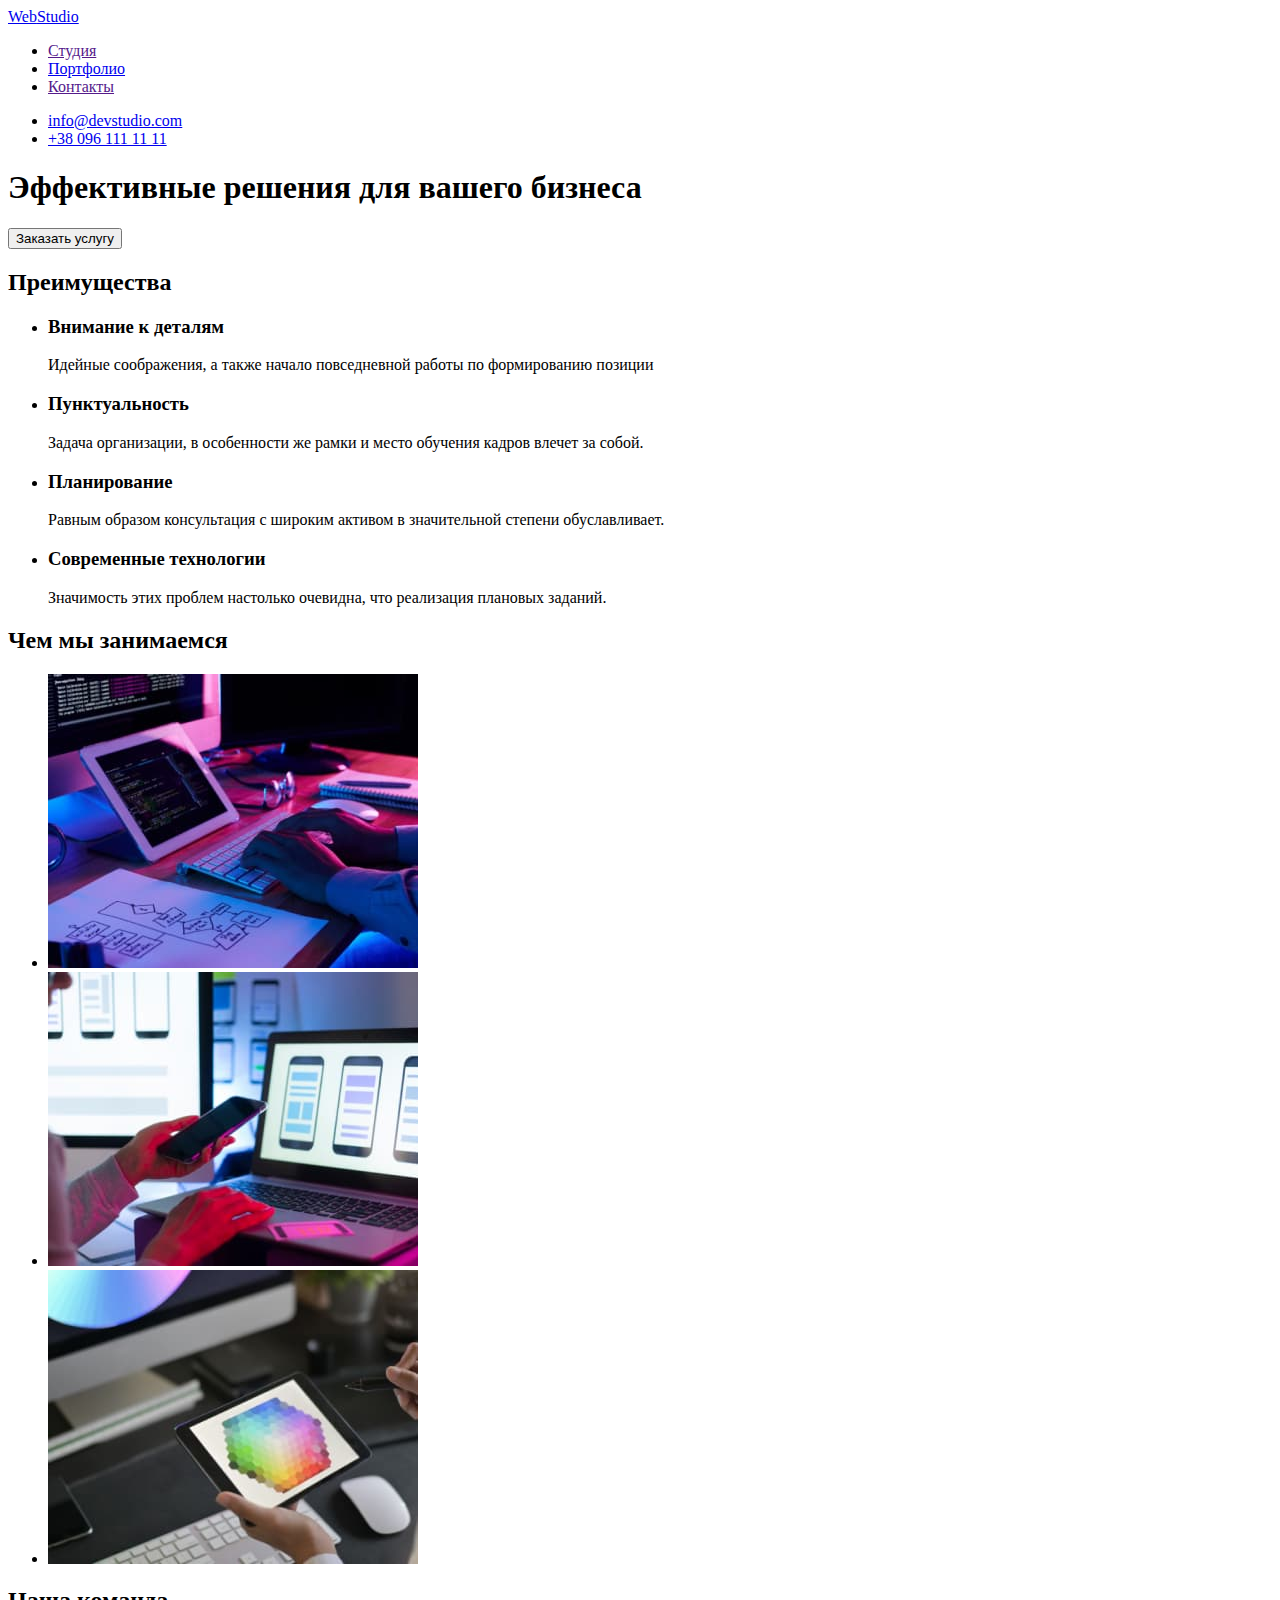
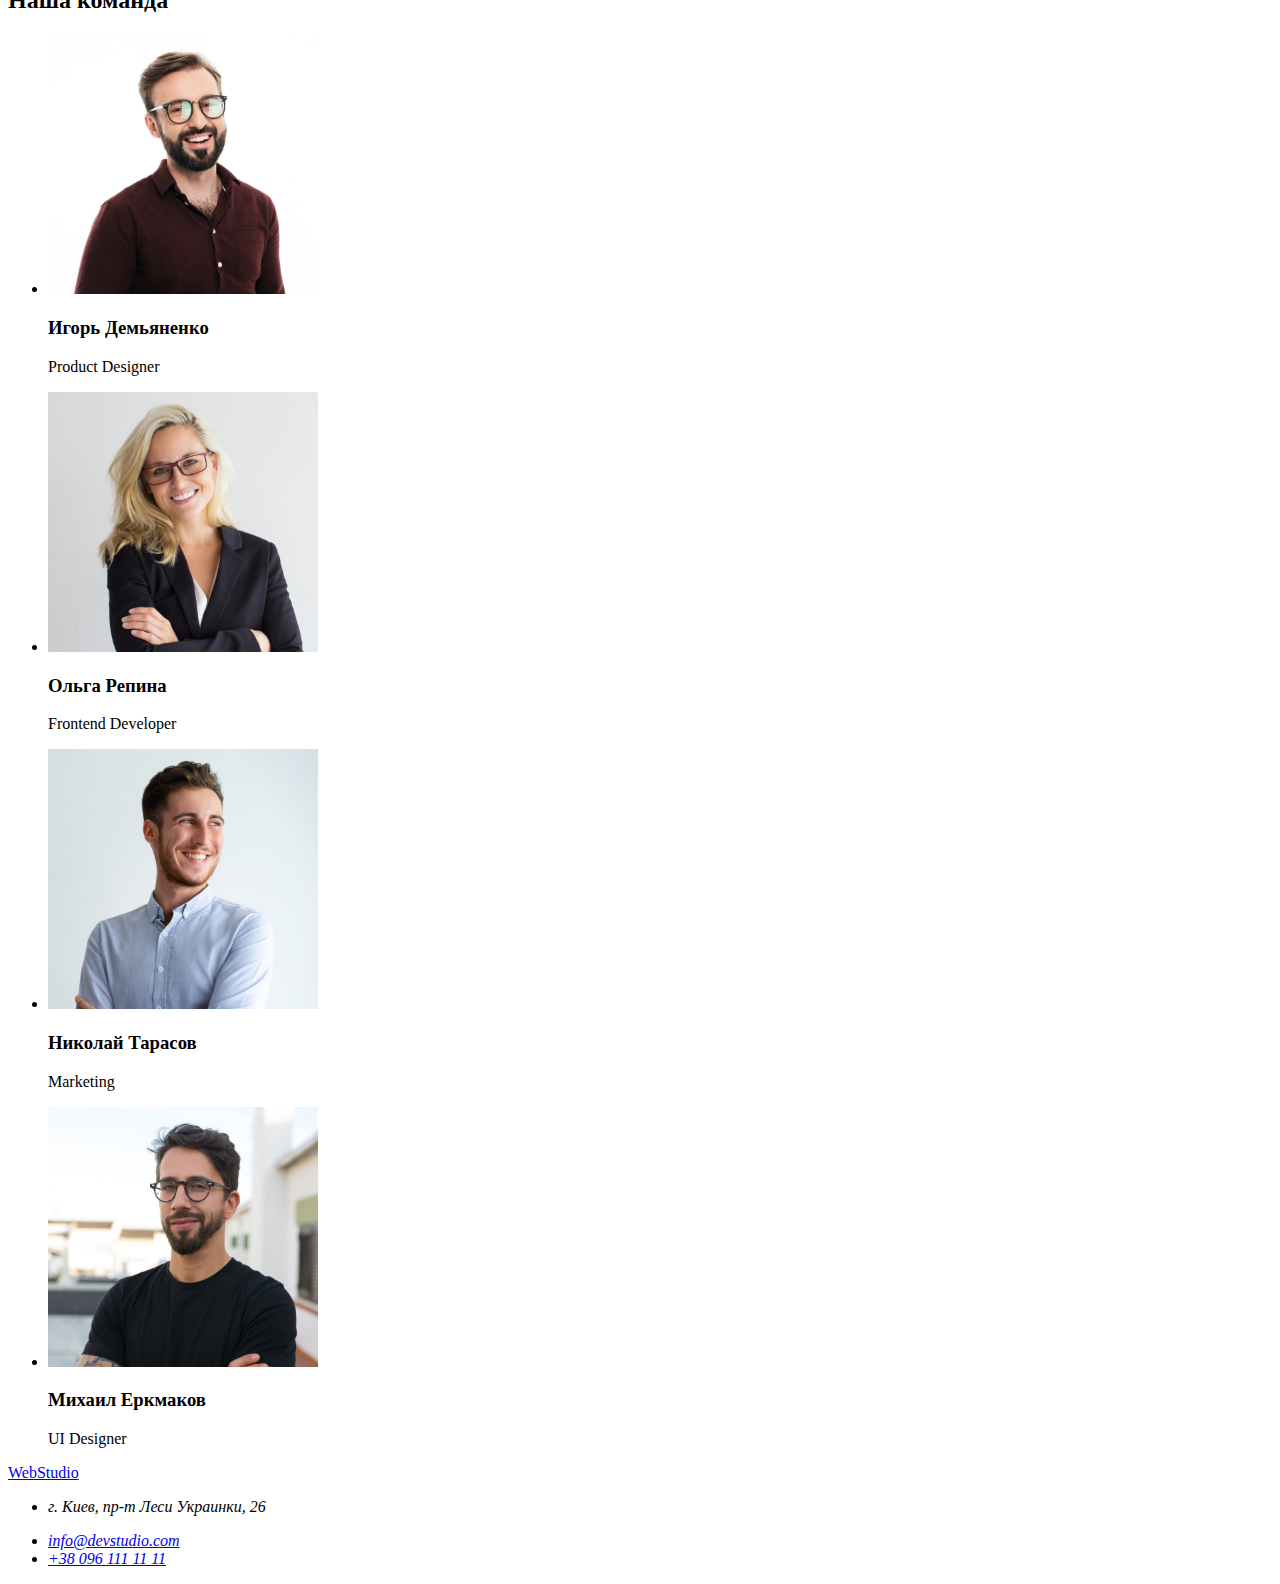
==== index.html @ fbeafdbd "Додано файли з 1 дз" ====
<!DOCTYPE html>
<html lang="ru">
<head>
    <meta charset="UTF-8">
    <meta http-equiv="X-UA-Compatible" content="IE=edge">
    <meta name="viewport" content="width=device-width, initial-scale=1.0">
    <link rel="stylesheet" href="./css/styles.css">
    <title>Студия</title>
</head>
<body>
    <header>
        <nav class="navigation">
        <a lang="en" href="./index.html" class="navigation-logo-link link">Web<span class="navigation-logo-top">Studio</span></a>
        
            <ul class="navigation-list list">
                <li class="navigation-item">
                    <a href="" class="link">Студия</a>
                </li>
                <li class="navigation-item">
                    <a href="./portfolio.html" class="link">Портфолио</a>
                </li>
                <li class="navigation-item">
                    <a href="" class="link">Контакты</a>
                </li>
            </ul>
        </nav>

        <ul class="contacts-list list">
            <li class="contact-item">
                <a href="mailto:info@devstudio.com" class="link">info@devstudio.com</a>
            </li>
            <li class="contact-item">
                <a href="callto:+380961111111" class="link">+38 096 111 11 11</a>
            </li>
        </ul>
        
    </header>
    <main>
        <section>
            <h1 class="hero-title">Эффективные решения для вашего бизнеса</h1>
            <button type="button" class="hero-btn btn">Заказать услугу</button>
        </section>
        <section>
            <h2>Преимущества</h2>
            <ul class="benefits-list list">
                <li class="benefits-item">
                    <h3 class="benefits-title">Внимание к деталям</h3>
                    <p class="benefits-text">Идейные соображения, а также начало повседневной работы по формированию позиции</p>
                </li>
                <li class="benefits-item">
                    <h3 class="benefits-title">Пунктуальность</h3>
                    <p class="benefits-text">Задача организации, в особенности же рамки и место обучения кадров влечет за собой.</p>
                </li>
                <li class="benefits-item">
                    <h3 class="benefits-title">Планирование</h3>
                    <p class="benefits-text">Равным образом консультация с широким активом в значительной степени обуславливает.</p>
                </li>
                <li class="benefits-item">
                    <h3 class="benefits-title">Современные технологии</h3>
                    <p class="benefits-text">Значимость этих проблем настолько очевидна, что реализация плановых заданий.</p>
                </li>
            </ul>
        </section>
        <section>
            <h2 class="skills-title title">Чем мы занимаемся</h2>
            <ul class="skills-list list">
                <li class="skills-item">
                    <img src="./images/skills-coding-1.jpg" alt="Програмист пишет код" width="370" height="294">
                </li>
                <li class="skills-item">
                    <img src="./images/skills-mobile-app-2.jpg" alt="Програмист пишет мобильное приложение" width="370" height="294">
                </li>
                <li class="skills-item">
                    <img src="./images/skills-design-3.jpg" alt="Дизайнер рисует" width="370" height="294">
                </li>
            </ul>
        </section>
        <section>
           <h2 class="team-title title">Наша команда</h2>
            <ul class="team-list list">
                <li class="team-item">
                    <img src="./images/team-card-1.jpg" alt="Фото Игоря Демьяненко" width="270" height="260">
                    <h3 class="team-name">Игорь Демьяненко</h3>
                    <p lang="en" class="team-position">Product Designer</p>
                </li>
                <li class="team-item">
                    <img src="./images/team-card-2.jpg" alt="Фото Ольги Репиной" width="270" height="260">
                    <h3 class="team-name">Ольга Репина</h3>
                    <p lang="en" class="team-position">Frontend Developer</p>
                </li>
                <li class="team-item">
                    <img src="./images/team-card-3.jpg" alt="Фото Николая Тарасова" width="270" height="260">
                    <h3 class="team-name">Николай Тарасов</h3>
                    <p lang="en" class="team-position">Marketing</p>
                </li>
                <li class="team-item">
                    <img src="./images/team-card-4.jpg" alt="Фото Михаила Ермакова" width="270" height="260">
                    <h3 class="team-name">Михаил Еркмаков</h3>
                    <p lang="en" class="team-position">UI Designer</p>
                </li>
            </ul>
        </section>
    </main>
    <footer>
        <a lang="en" href="./index.html" class="navigation-logo-link link">Web<span class="navigation-logo-bottom">Studio</span></a>
        <address>
            <ul class="address-list list">
                <li class="address-item">
                    <p class="address-text">г. Киев, пр-т Леси Украинки, 26</p>
                </li>
                <li class="address-item">
                    <a href="mailto:info@devstudio.com" class="address-link link">info@devstudio.com</a>
                </li>
                <li class="address-item">
                    <a href="callto:+380961111111" class="address-link link">+38 096 111 11 11</a>
                </li>
            </ul>           
        </address>

    </footer>
    
    
</body>
</html>
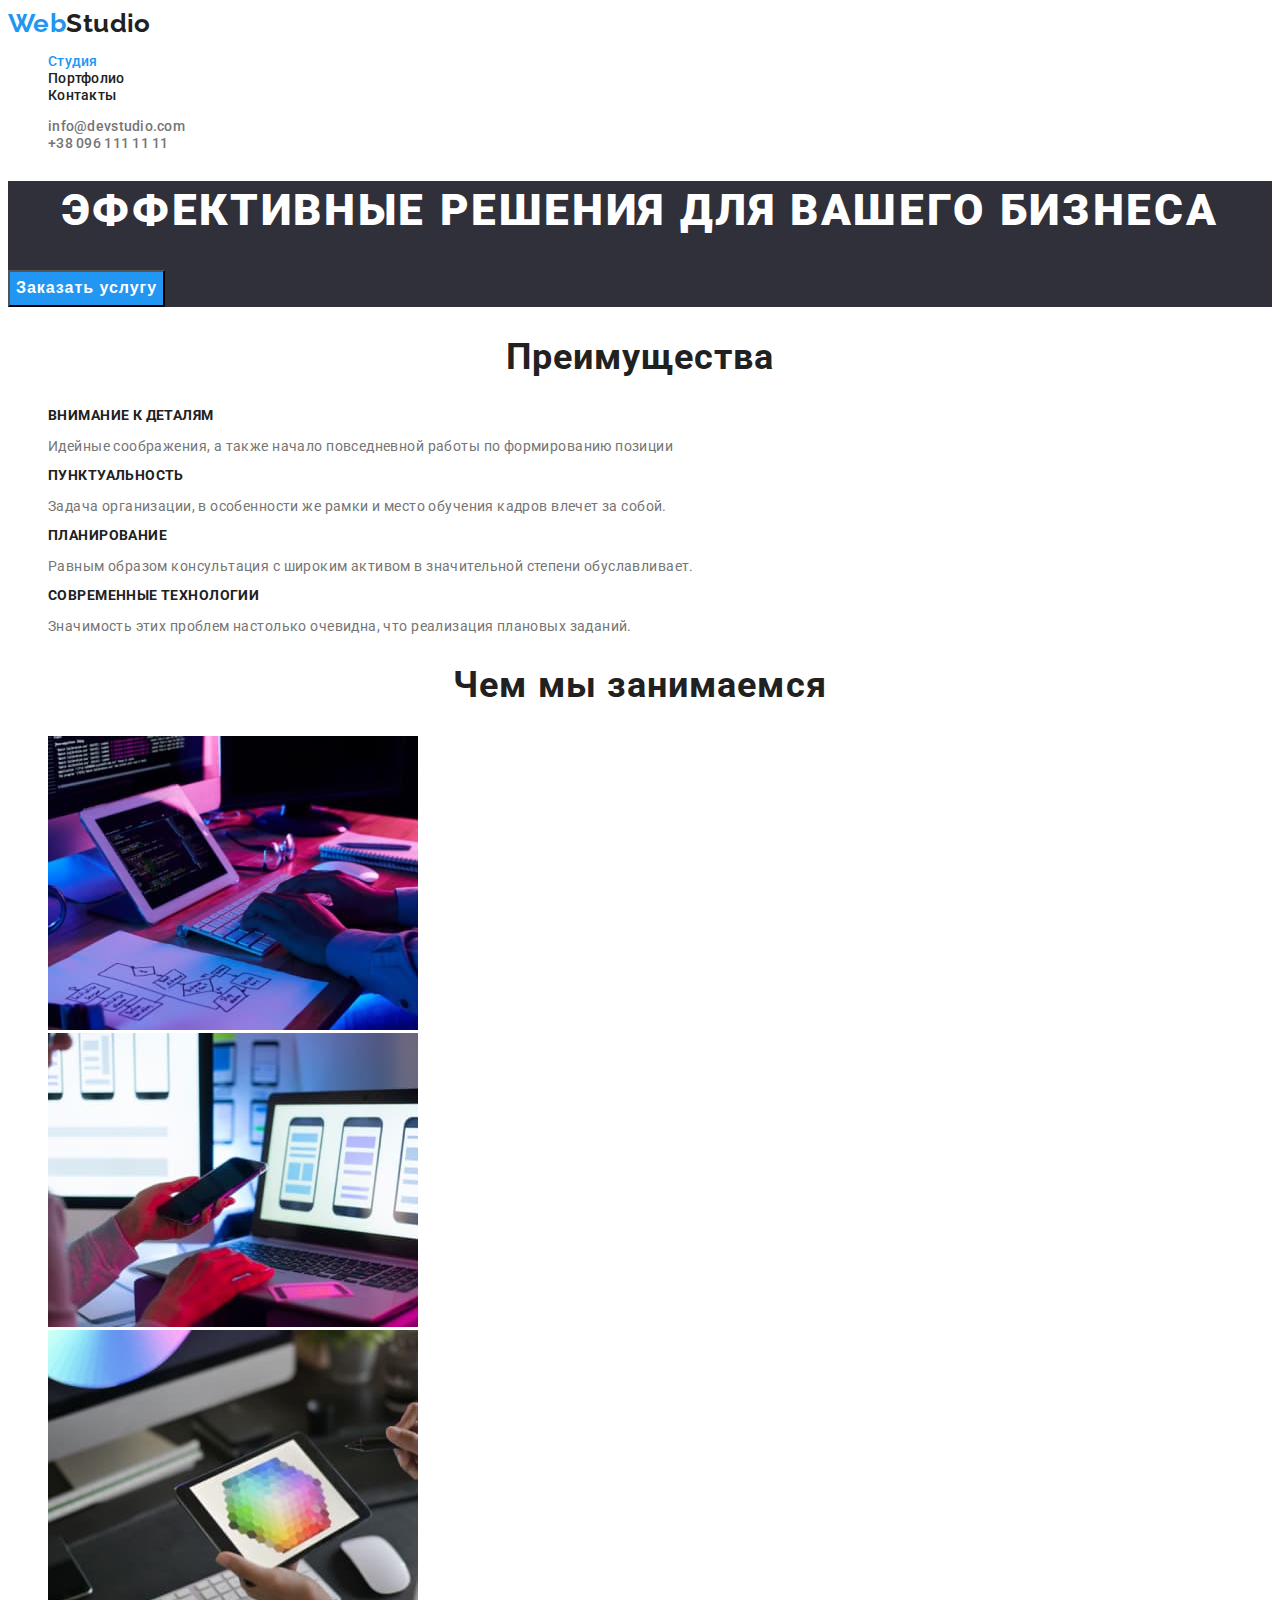
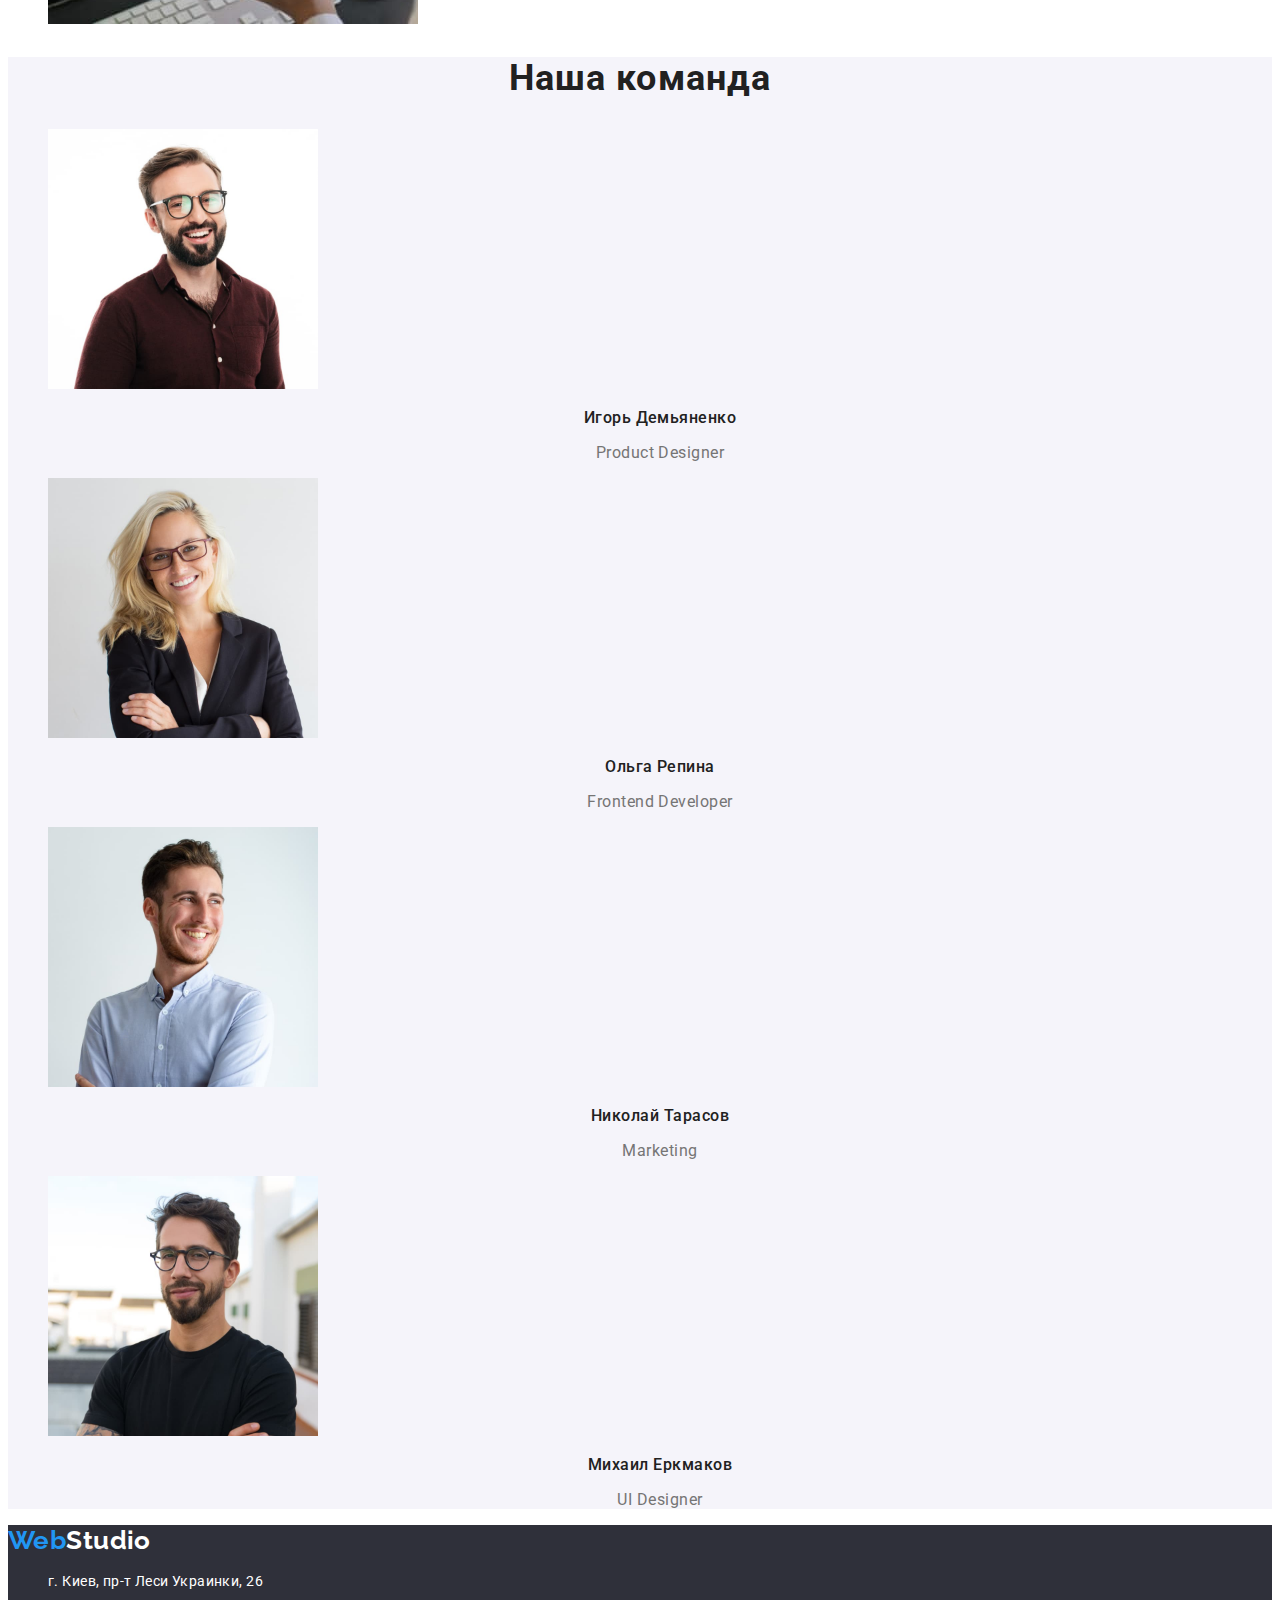
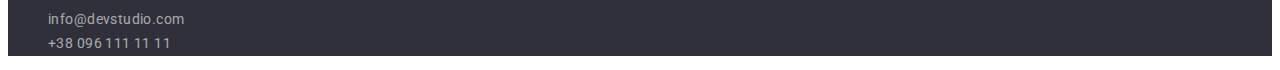
==== commit 48ce0da1: "Додано розмітку для portfolio.html,додано стилі для index.html та portfolio.html" ====
--- a/index.html
+++ b/index.html
@@ -4,22 +4,23 @@
     <meta charset="UTF-8">
     <meta http-equiv="X-UA-Compatible" content="IE=edge">
     <meta name="viewport" content="width=device-width, initial-scale=1.0">
+    <title>Студия</title>
+    <link href="https://fonts.googleapis.com/css2?family=Raleway:wght@700&family=Roboto:wght@400;500;700&display=swap" rel="stylesheet">
     <link rel="stylesheet" href="./css/styles.css">
-    <title>Студия</title>
 </head>
 <body>
     <header>
         <nav class="navigation">
-        <a lang="en" href="./index.html" class="navigation-logo-link link">Web<span class="navigation-logo-top">Studio</span></a>
+        <a lang="en" href="./index.html" class="logo link">Web<span class="logo-top">Studio</span></a>
         
             <ul class="navigation-list list">
-                <li class="navigation-item">
-                    <a href="" class="link">Студия</a>
+                <li>
+                    <a href="./index.html"class="link current">Студия</a>
                 </li>
-                <li class="navigation-item">
+                <li>
                     <a href="./portfolio.html" class="link">Портфолио</a>
                 </li>
-                <li class="navigation-item">
+                <li>
                     <a href="" class="link">Контакты</a>
                 </li>
             </ul>
@@ -36,83 +37,83 @@
         
     </header>
     <main>
-        <section>
+        <section class="hero">
             <h1 class="hero-title">Эффективные решения для вашего бизнеса</h1>
             <button type="button" class="hero-btn btn">Заказать услугу</button>
         </section>
-        <section>
-            <h2>Преимущества</h2>
-            <ul class="benefits-list list">
-                <li class="benefits-item">
-                    <h3 class="benefits-title">Внимание к деталям</h3>
-                    <p class="benefits-text">Идейные соображения, а также начало повседневной работы по формированию позиции</p>
+        <section class="features">
+            <h2 class="features-title title">Преимущества</h2>
+            <ul class="features-list list">
+                <li>
+                    <h3 class="features-name">Внимание к деталям</h3>
+                    <p class="features-text">Идейные соображения, а также начало повседневной работы по формированию позиции</p>
                 </li>
-                <li class="benefits-item">
-                    <h3 class="benefits-title">Пунктуальность</h3>
-                    <p class="benefits-text">Задача организации, в особенности же рамки и место обучения кадров влечет за собой.</p>
+                <li>
+                    <h3 class="features-name">Пунктуальность</h3>
+                    <p class="features-text">Задача организации, в особенности же рамки и место обучения кадров влечет за собой.</p>
                 </li>
-                <li class="benefits-item">
-                    <h3 class="benefits-title">Планирование</h3>
-                    <p class="benefits-text">Равным образом консультация с широким активом в значительной степени обуславливает.</p>
+                <li>
+                    <h3 class="features-name">Планирование</h3>
+                    <p class="features-text">Равным образом консультация с широким активом в значительной степени обуславливает.</p>
                 </li>
-                <li class="benefits-item">
-                    <h3 class="benefits-title">Современные технологии</h3>
-                    <p class="benefits-text">Значимость этих проблем настолько очевидна, что реализация плановых заданий.</p>
+                <li>
+                    <h3 class="features-name">Современные технологии</h3>
+                    <p class="features-text">Значимость этих проблем настолько очевидна, что реализация плановых заданий.</p>
                 </li>
             </ul>
         </section>
-        <section>
+        <section class="skills">
             <h2 class="skills-title title">Чем мы занимаемся</h2>
-            <ul class="skills-list list">
-                <li class="skills-item">
+            <ul class="skill-list list">
+                <li>
                     <img src="./images/skills-coding-1.jpg" alt="Програмист пишет код" width="370" height="294">
                 </li>
-                <li class="skills-item">
+                <li>
                     <img src="./images/skills-mobile-app-2.jpg" alt="Програмист пишет мобильное приложение" width="370" height="294">
                 </li>
-                <li class="skills-item">
+                <li>
                     <img src="./images/skills-design-3.jpg" alt="Дизайнер рисует" width="370" height="294">
                 </li>
             </ul>
         </section>
-        <section>
+        <section class="section team">
            <h2 class="team-title title">Наша команда</h2>
             <ul class="team-list list">
-                <li class="team-item">
+                <li>
                     <img src="./images/team-card-1.jpg" alt="Фото Игоря Демьяненко" width="270" height="260">
                     <h3 class="team-name">Игорь Демьяненко</h3>
-                    <p lang="en" class="team-position">Product Designer</p>
+                    <p lang="en" class="team-text">Product Designer</p>
                 </li>
-                <li class="team-item">
+                <li>
                     <img src="./images/team-card-2.jpg" alt="Фото Ольги Репиной" width="270" height="260">
                     <h3 class="team-name">Ольга Репина</h3>
-                    <p lang="en" class="team-position">Frontend Developer</p>
+                    <p lang="en" class="team-text">Frontend Developer</p>
                 </li>
                 <li class="team-item">
                     <img src="./images/team-card-3.jpg" alt="Фото Николая Тарасова" width="270" height="260">
                     <h3 class="team-name">Николай Тарасов</h3>
-                    <p lang="en" class="team-position">Marketing</p>
+                    <p lang="en" class="team-text">Marketing</p>
                 </li>
-                <li class="team-item">
+                <li>
                     <img src="./images/team-card-4.jpg" alt="Фото Михаила Ермакова" width="270" height="260">
                     <h3 class="team-name">Михаил Еркмаков</h3>
-                    <p lang="en" class="team-position">UI Designer</p>
+                    <p lang="en" class="team-text">UI Designer</p>
                 </li>
             </ul>
         </section>
     </main>
-    <footer>
-        <a lang="en" href="./index.html" class="navigation-logo-link link">Web<span class="navigation-logo-bottom">Studio</span></a>
-        <address>
-            <ul class="address-list list">
-                <li class="address-item">
+    <footer class="footer">
+        <a lang="en" href="./index.html" class="logo link">Web<span class="logo-bottom">Studio</span></a>
+        <address class="address">
+            <ul class="list">
+                <li>
                     <p class="address-text">г. Киев, пр-т Леси Украинки, 26</p>
                 </li>
-                <li class="address-item">
-                    <a href="mailto:info@devstudio.com" class="address-link link">info@devstudio.com</a>
+                <li>
+                    <a href="mailto:info@devstudio.com" class="link">info@devstudio.com</a>
                 </li>
-                <li class="address-item">
-                    <a href="callto:+380961111111" class="address-link link">+38 096 111 11 11</a>
+                <li>
+                    <a href="callto:+380961111111" class="link">+38 096 111 11 11</a>
                 </li>
             </ul>           
         </address>
--- a/css/styles.css
+++ b/css/styles.css
@@ -0,0 +1,206 @@
+
+:root{
+--primary-text-color: #757575; 
+--title-text-color: #212121;
+--main-white-color: #fff;
+--accent-color: #2196F3;
+--background-color: #2F303A;
+--secondary-background-color: #F5F4FA;
+}
+
+body{
+    background-color: var(--main-white-color);
+    color: var(--primary-text-color); 
+    font-family: Roboto, sans-serif; 
+    font-size: 14px;
+    line-height: 1.71x;
+    letter-spacing: 0.03em;
+}
+
+.list {
+    list-style: none;
+}
+
+.link{
+    text-decoration: none;
+}
+
+.btn{
+    cursor: pointer;
+}
+
+
+/* Header */
+.logo {
+    color: var(--accent-color);
+    font-family: Raleway, sans-serif;
+    font-weight: 700;
+    font-size: 26px;
+    line-height: 1.19;
+    
+   }
+
+.logo-top{
+    color: var(--title-text-color);
+}
+
+.navigation-list .link {
+    color: var(--title-text-color);
+    font-weight: 500;
+    font-size: 14px;
+    line-height: 1.14;
+    letter-spacing: 0.02em;
+}
+
+.navigation-list .link.current{
+    color: var(--accent-color);
+}
+
+.navigation-list .link:hover,
+.navigation-list .link:focus {
+    color: var(--accent-color);
+}
+
+.contacts-list .link {
+    color: var(--primary-text-color);
+    font-weight: 500;
+    font-size: 14px;
+    line-height: 1.14;
+    letter-spacing: 0.02em;
+}
+
+.contacts-list .link:hover,
+.contacts-list .link:focus {
+    color: var(--accent-color);
+}
+
+/* HERO */
+
+.hero{
+    background-color: var(--background-color);
+}
+.hero-title {
+    color: var(--main-white-color);
+    font-weight: 900;
+    font-size: 44px;
+    line-height: 1.36;
+    text-align: center;
+    letter-spacing: 0.06em;
+    text-transform: uppercase;
+}
+.hero-btn {
+    background-color:var(--accent-color);
+    color: var(--main-white-color);
+    font-style: inherit;
+    font-weight: 700;
+    font-size: 16px;
+    line-height: 1.88;
+    display: flex;
+    align-items: center;
+    text-align: center;
+    letter-spacing: 0.06em;
+   }
+
+.features-name {
+    color: var(--title-text-color);
+    font-weight: 700;
+    font-size: 14px;
+    line-height: 1.14;
+    letter-spacing: 0.03em;
+    text-transform: uppercase;
+}
+
+.title{
+    color: var(--title-text-color);
+    font-weight: 700;
+    font-size: 36px;
+    line-height: 1.17;
+    text-align: center;
+    letter-spacing: 0.03em;
+}
+
+
+.team {
+    background-color: var(--secondary-background-color);
+}
+
+.team-name{
+    color: var(--title-text-color);
+    font-weight: 500;
+    font-size: 16px;
+    line-height: 1.19;
+    text-align: center;
+    letter-spacing: 0.03em;
+}
+
+.team-text{
+    font-size: 16px;
+    line-height: 1.19;
+    text-align: center;
+    letter-spacing: 0.03em;
+}
+
+
+
+/* Footer */
+.footer {
+    background-color: var(--background-color);
+}
+
+
+.logo-bottom {
+    color: var(--main-white-color)
+}
+
+.address {
+    font-style: normal;
+}
+
+.address-text {
+    color: var(--main-white-color);
+    font-size: 14px;
+    line-height: 1.71;
+    letter-spacing: 0.03em;
+}
+
+.address .link{
+    color: rgba(255, 255, 255, 0.6);
+    font-size: 14px;
+    line-height: 1.71;
+    letter-spacing: 0.03em;
+}
+.address .link:hover,
+.address .link:focus {
+    color: var(--accent-color);
+}
+
+/* PORTFOLIO */
+.filter-btn{
+  color: var(--title-text-color);
+  font-style: inherit;
+  font-weight: 500;
+font-size: 16px;
+line-height: 1.62;
+text-align: center;
+letter-spacing: 0.03em; 
+}
+
+.filter-btn:hover,
+.filter-btn:focus{
+    background-color: var(--accent-color);
+    color: var(--main-white-color)
+}
+
+.project-title{
+    color: var(--title-text-color);
+    font-weight: 700;
+    font-size: 18px;
+    line-height: 2;
+    letter-spacing: 0.06em;
+}
+
+.project-text{
+    font-size: 16px;
+    line-height: 1.88;
+    letter-spacing: 0.03em;
+}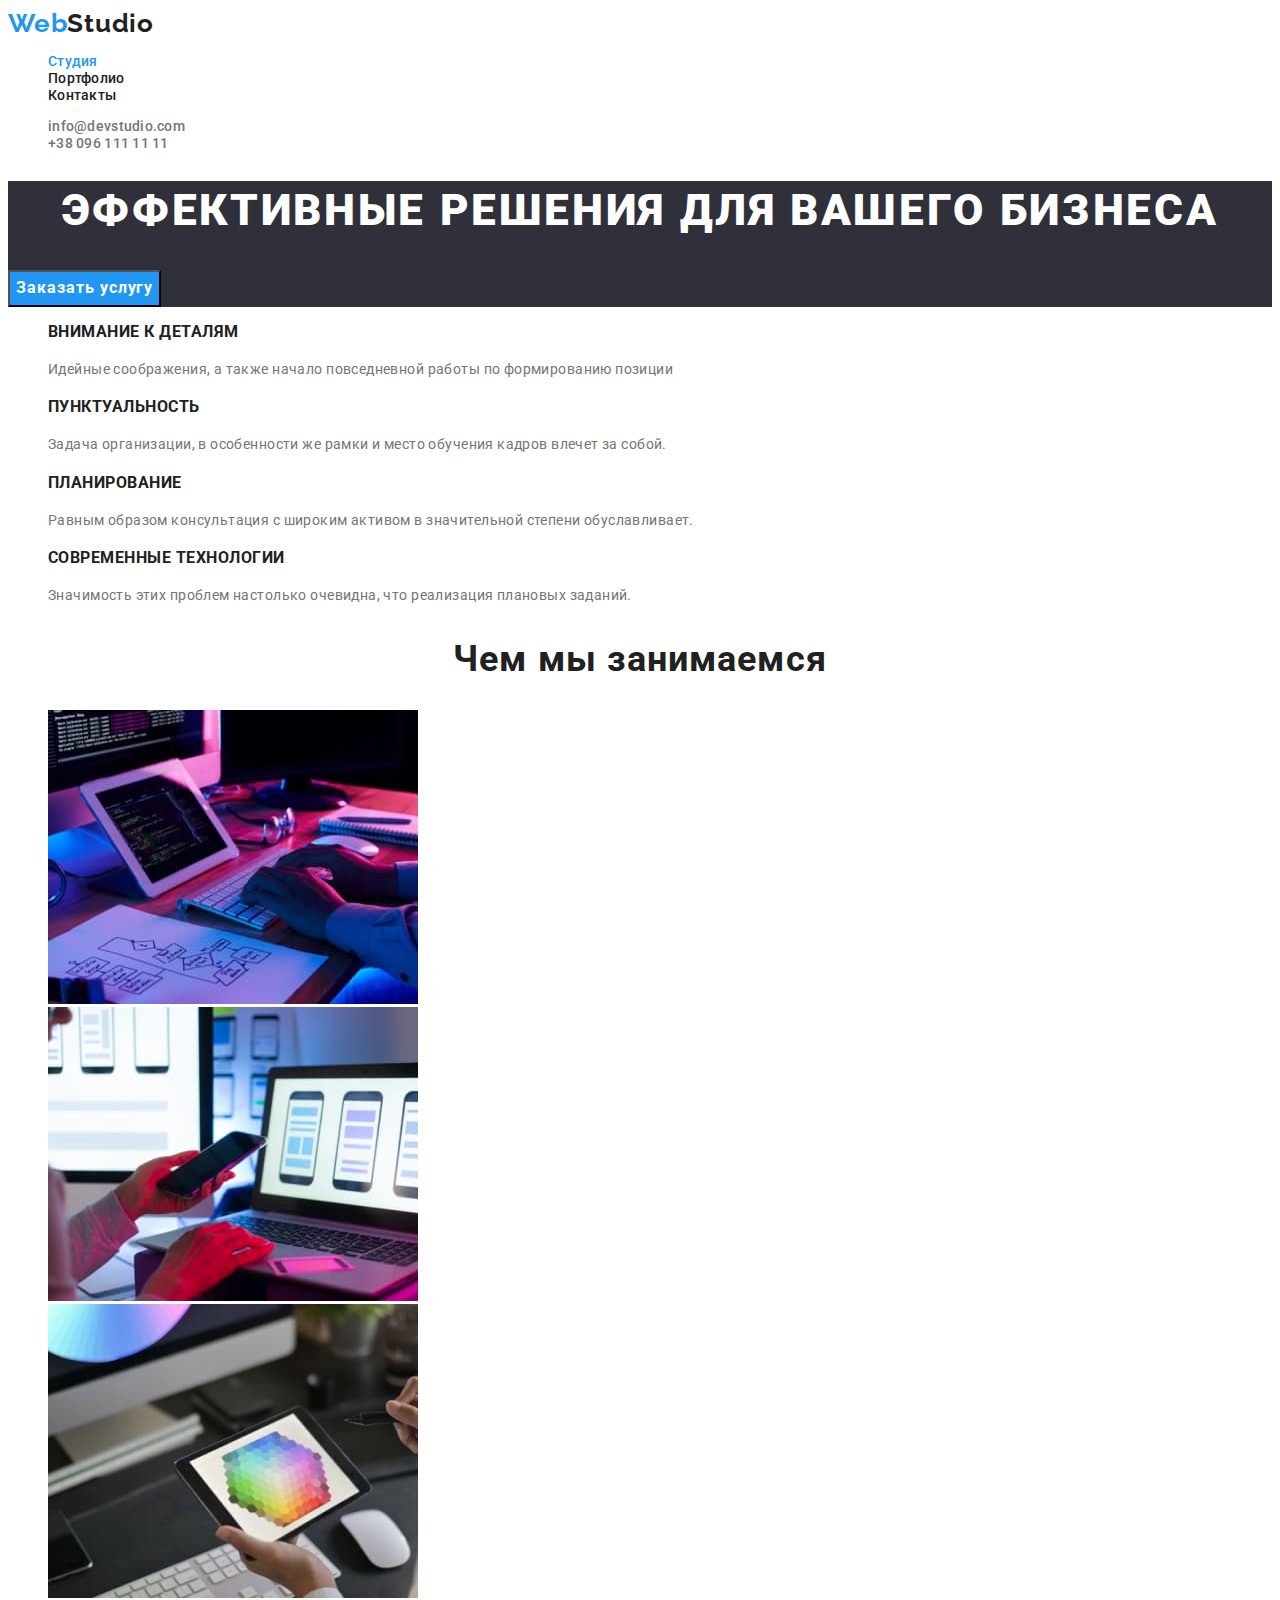
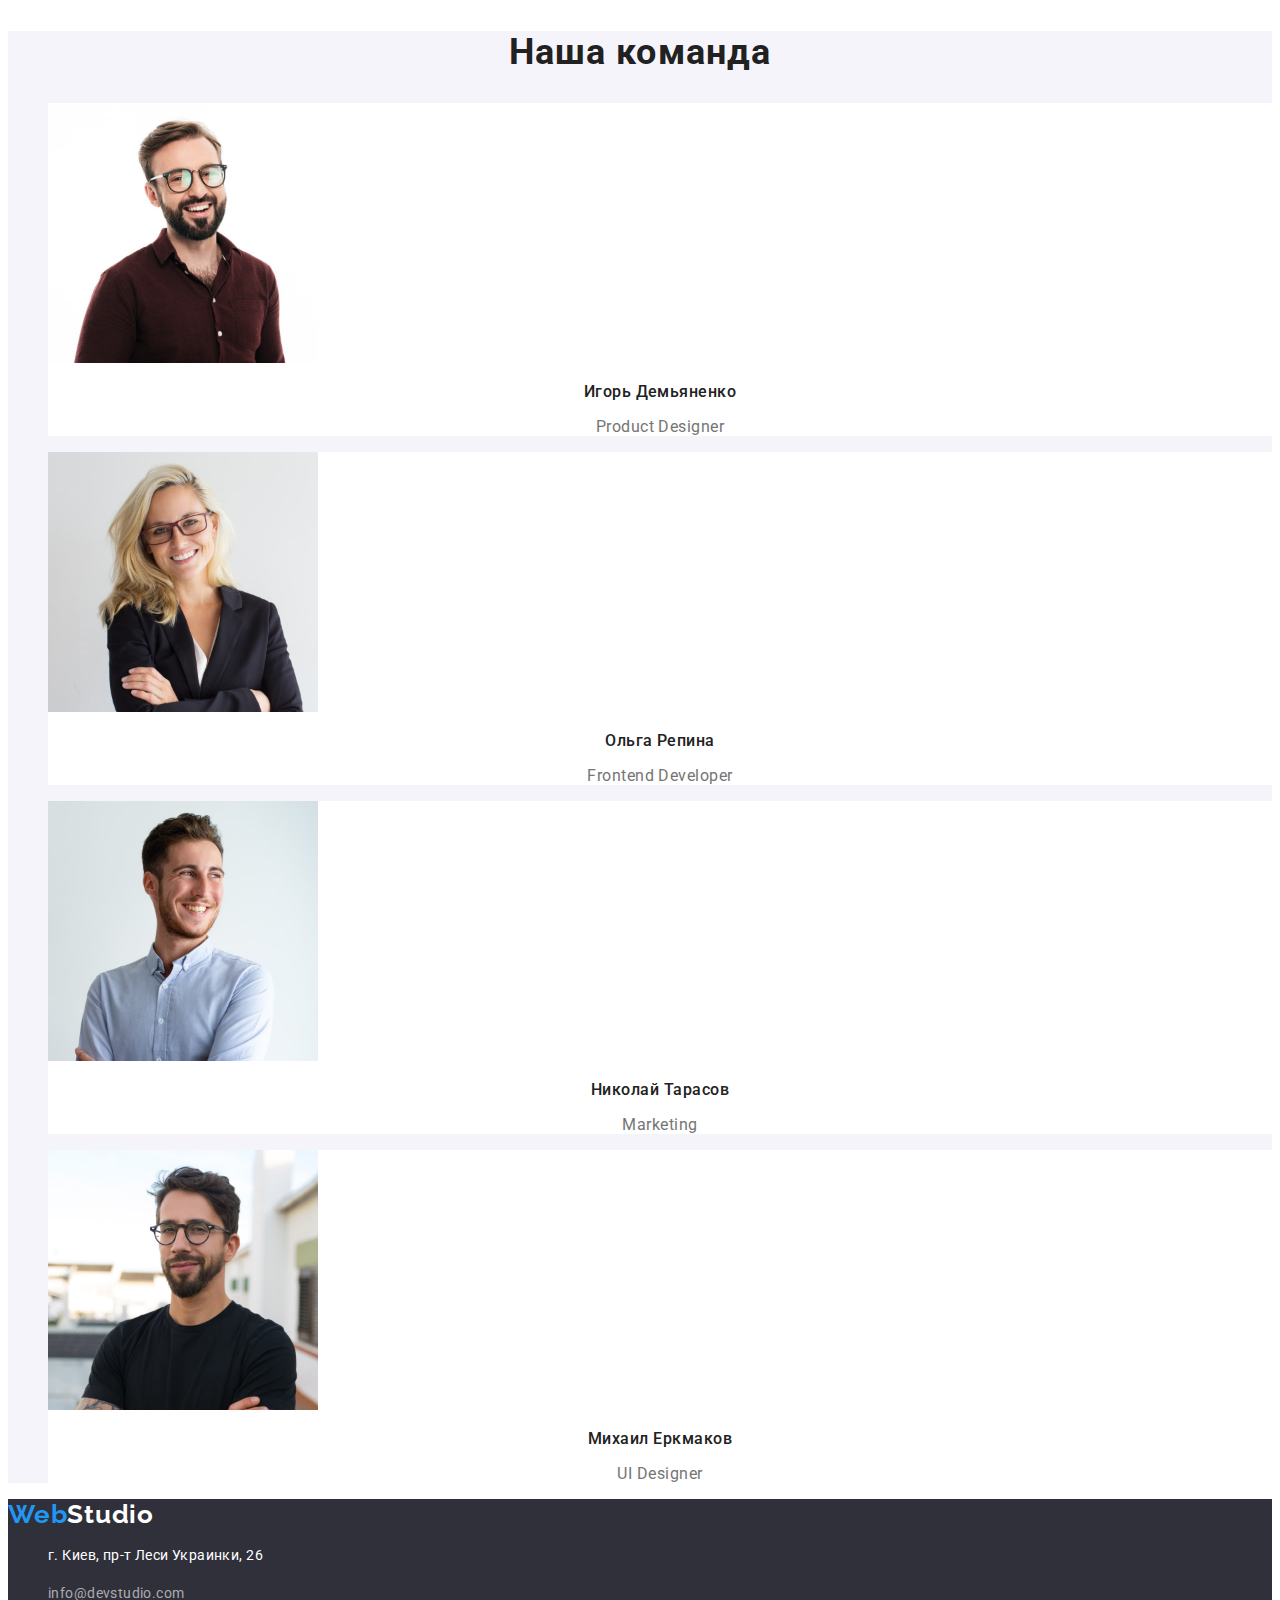
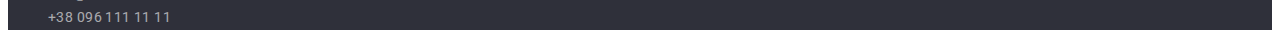
==== commit daa1e1b8: "Виправлені недоліки" ====
--- a/index.html
+++ b/index.html
@@ -42,7 +42,7 @@
             <button type="button" class="hero-btn btn">Заказать услугу</button>
         </section>
         <section class="features">
-            <h2 class="features-title title">Преимущества</h2>
+            <h2 class="features-title title" hidden>Преимущества</h2>
             <ul class="features-list list">
                 <li>
                     <h3 class="features-name">Внимание к деталям</h3>
@@ -79,12 +79,12 @@
         <section class="section team">
            <h2 class="team-title title">Наша команда</h2>
             <ul class="team-list list">
-                <li>
+                <li class="team-item">
                     <img src="./images/team-card-1.jpg" alt="Фото Игоря Демьяненко" width="270" height="260">
                     <h3 class="team-name">Игорь Демьяненко</h3>
                     <p lang="en" class="team-text">Product Designer</p>
                 </li>
-                <li>
+                <li class="team-item">
                     <img src="./images/team-card-2.jpg" alt="Фото Ольги Репиной" width="270" height="260">
                     <h3 class="team-name">Ольга Репина</h3>
                     <p lang="en" class="team-text">Frontend Developer</p>
@@ -94,7 +94,7 @@
                     <h3 class="team-name">Николай Тарасов</h3>
                     <p lang="en" class="team-text">Marketing</p>
                 </li>
-                <li>
+                <li class="team-item">
                     <img src="./images/team-card-4.jpg" alt="Фото Михаила Ермакова" width="270" height="260">
                     <h3 class="team-name">Михаил Еркмаков</h3>
                     <p lang="en" class="team-text">UI Designer</p>
--- a/css/styles.css
+++ b/css/styles.css
@@ -13,8 +13,6 @@
     color: var(--primary-text-color); 
     font-family: Roboto, sans-serif; 
     font-size: 14px;
-    line-height: 1.71x;
-    letter-spacing: 0.03em;
 }
 
 .list {
@@ -37,7 +35,7 @@
     font-weight: 700;
     font-size: 26px;
     line-height: 1.19;
-    
+    letter-spacing: 0.03em;    
    }
 
 .logo-top{
@@ -47,7 +45,6 @@
 .navigation-list .link {
     color: var(--title-text-color);
     font-weight: 500;
-    font-size: 14px;
     line-height: 1.14;
     letter-spacing: 0.02em;
 }
@@ -64,7 +61,6 @@
 .contacts-list .link {
     color: var(--primary-text-color);
     font-weight: 500;
-    font-size: 14px;
     line-height: 1.14;
     letter-spacing: 0.02em;
 }
@@ -91,12 +87,10 @@
 .hero-btn {
     background-color:var(--accent-color);
     color: var(--main-white-color);
-    font-style: inherit;
-    font-weight: 700;
-    font-size: 16px;
-    line-height: 1.88;
-    display: flex;
-    align-items: center;
+    font-family: inherit;
+    font-weight: 700;
+    font-size: 16px;
+    line-height: 1.88;  
     text-align: center;
     letter-spacing: 0.06em;
    }
@@ -104,10 +98,14 @@
 .features-name {
     color: var(--title-text-color);
     font-weight: 700;
-    font-size: 14px;
     line-height: 1.14;
     letter-spacing: 0.03em;
     text-transform: uppercase;
+}
+
+.features-text{
+    line-height: 1.71;
+    letter-spacing: 0.03em;
 }
 
 .title{
@@ -122,6 +120,10 @@
 
 .team {
     background-color: var(--secondary-background-color);
+}
+
+.team-item{
+    background-color: var(--main-white-color);
 }
 
 .team-name{
@@ -158,14 +160,12 @@
 
 .address-text {
     color: var(--main-white-color);
-    font-size: 14px;
     line-height: 1.71;
     letter-spacing: 0.03em;
 }
 
 .address .link{
     color: rgba(255, 255, 255, 0.6);
-    font-size: 14px;
     line-height: 1.71;
     letter-spacing: 0.03em;
 }
@@ -177,7 +177,7 @@
 /* PORTFOLIO */
 .filter-btn{
   color: var(--title-text-color);
-  font-style: inherit;
+  font-family: inherit;
   font-weight: 500;
 font-size: 16px;
 line-height: 1.62;
@@ -185,6 +185,11 @@
 letter-spacing: 0.03em; 
 }
 
+.current-btn{
+    background-color: var(--accent-color);
+    color: var(--main-white-color)
+}
+
 .filter-btn:hover,
 .filter-btn:focus{
     background-color: var(--accent-color);
@@ -203,4 +208,5 @@
     font-size: 16px;
     line-height: 1.88;
     letter-spacing: 0.03em;
-}+}
+
